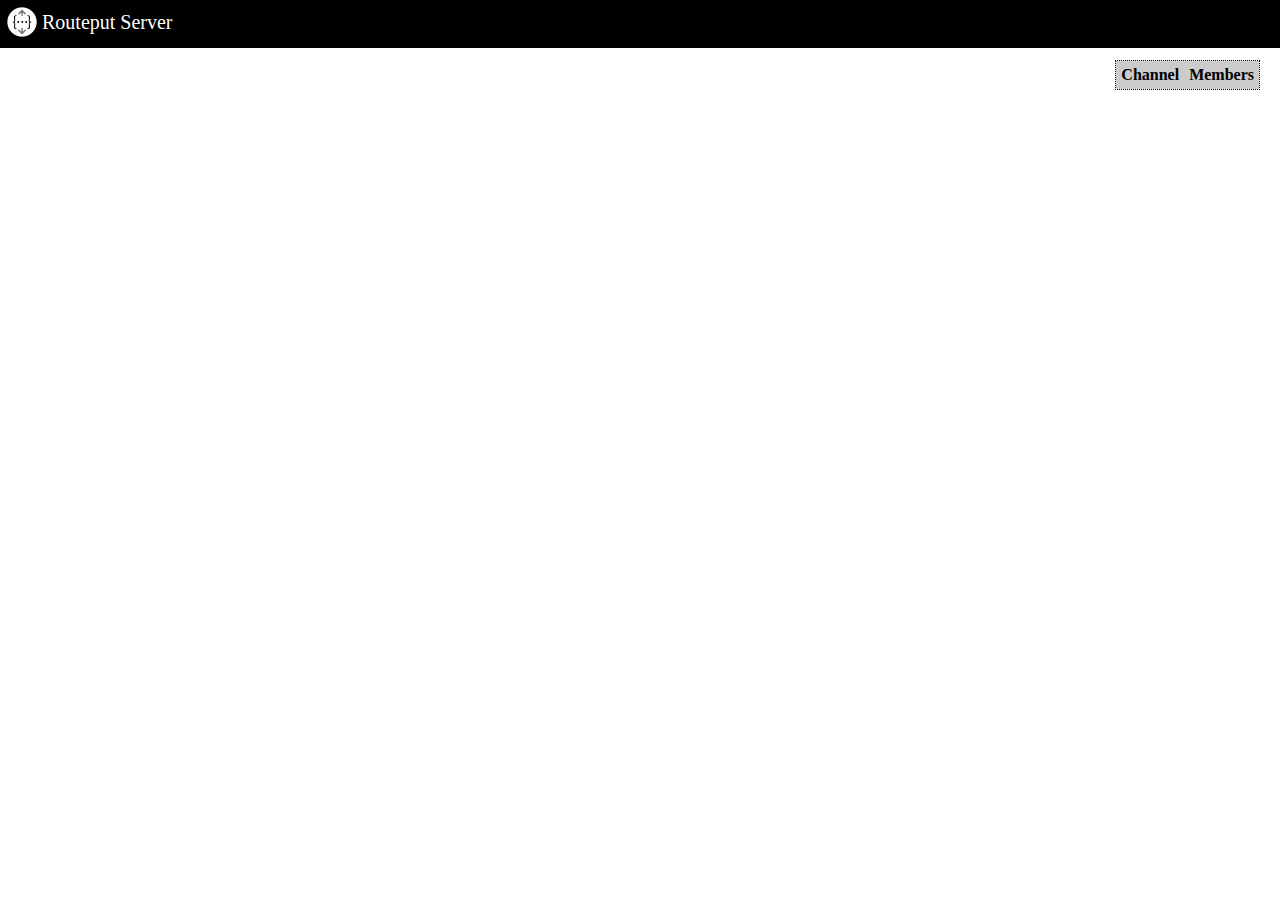
==== src/main/resources/index.html @ 7eb66729 "Added better client support, updated Server code a lot created interface for RoutePutSession (both c" ====
<html>
<head>
  <script src="routeput.js"></script>
  <script src="index.js"></script>
  <style type="text/css">
  .radio-toolbar {
    margin: 5px;
    }

    .radio-toolbar input[type="radio"] {
      opacity: 0;
      position: fixed;
      width: 0;
    }

    .radio-toolbar label {
        display: inline-block;
        background-color: #ddd;
        padding: 5px 5px;
        font-family: sans-serif, Arial;
        font-size: 16px;
        border: 2px solid #444;
        border-radius: 4px;
    }

    .radio-toolbar label:hover {
      background-color: #dfd;
    }

    .radio-toolbar input[type="radio"]:focus + label {
        border: 2px dotted #444;
        font-weight: bold;
    }

    .radio-toolbar input[type="radio"]:checked + label {
        background-color: #bfb;
        border-color: #4c4;
        font-weight: bold;
    }

  </style>
</head>
<body style="background: white; background-size: 100% 100%; padding: 0px 0px 0px 0px; margin: 0px 0px 0px 0px;">
<div style="padding: 2px 2px 2px 2px; margin: 0px 0px 0px 0px; background: black; border: solid 1px black; color: white; position: fixed; top: 0; width: 100%; height: 42px;">
    <table width="100%"><tbody>
        <tr><td width="32px"><img src="icon-256.png" height="32" width="32"></td>
        <td style="color: white;" align="left"><a href="/" style="text-decoration: none; color: white; font-size: 20px;">Routeput Server</a></td>
        <td align="right"></td>
        </tr>
    </tbody></table>
</div>
<div id="channelStats" style="position: fixed; right: 20px; top: 60px; border: 1px black dotted;">
    <table id="channelStatsTable" style="text-align: center;" cellpadding="5" cellspacing="0">
        <tr style="background-color: #CCCCCC;"><th>Channel</th><th>Members</th></tr>
    </table>
</div>
<div id="console" style="width:99%; padding: 50px 5px 5px 5px; font-family: monospace; font-size: 10px;">
    
</div>
</body>
</html>
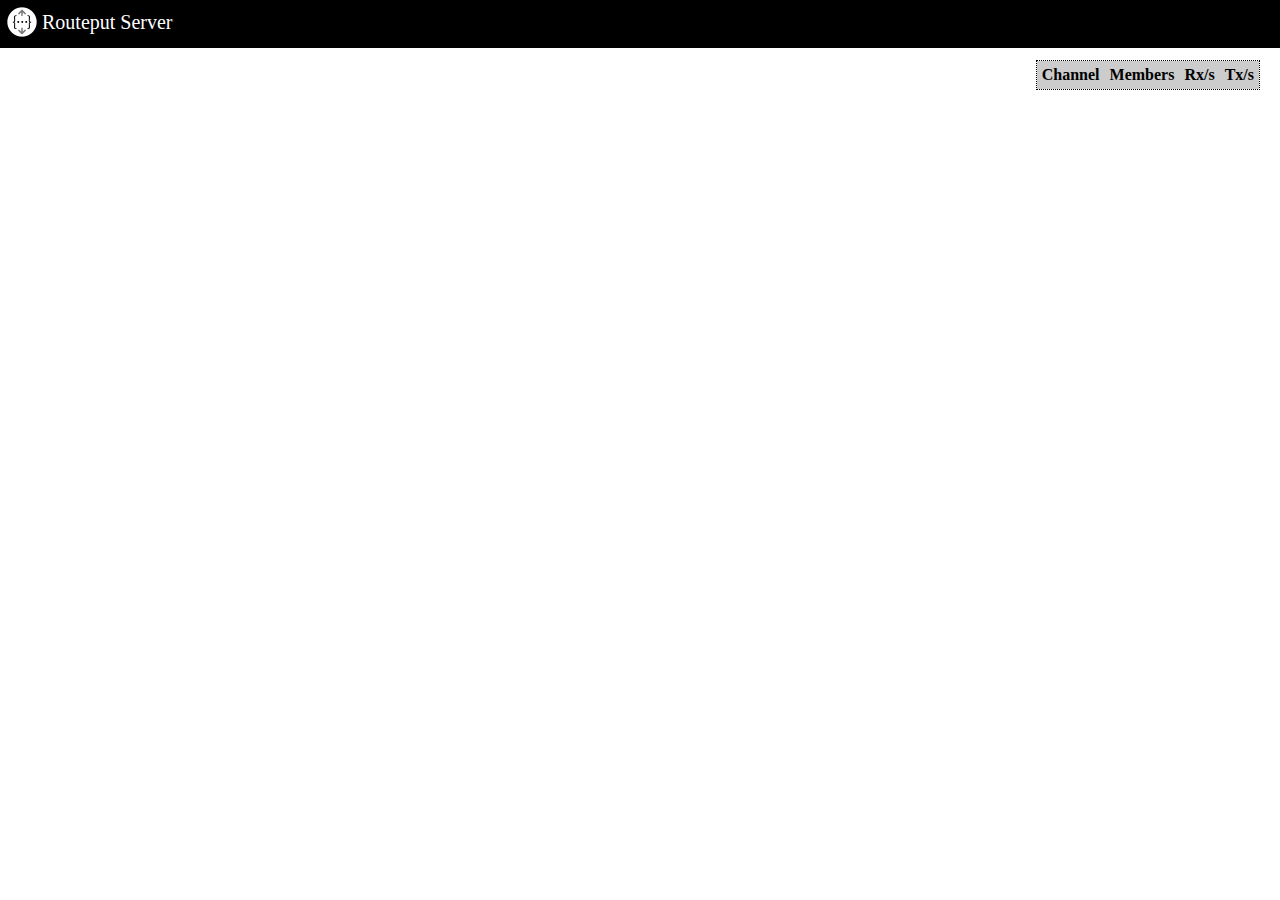
==== commit acfb238e: "Way too many changes, changed packet structure to use __routeput for all meta info - less field coll" ====
--- a/src/main/resources/index.html
+++ b/src/main/resources/index.html
@@ -51,7 +51,7 @@
 </div>
 <div id="channelStats" style="position: fixed; right: 20px; top: 60px; border: 1px black dotted;">
     <table id="channelStatsTable" style="text-align: center;" cellpadding="5" cellspacing="0">
-        <tr style="background-color: #CCCCCC;"><th>Channel</th><th>Members</th></tr>
+        <tr style="background-color: #CCCCCC;"><th>Channel</th><th>Members</th><th>Rx/s</th><th>Tx/s</th></tr>
     </table>
 </div>
 <div id="console" style="width:99%; padding: 50px 5px 5px 5px; font-family: monospace; font-size: 10px;">
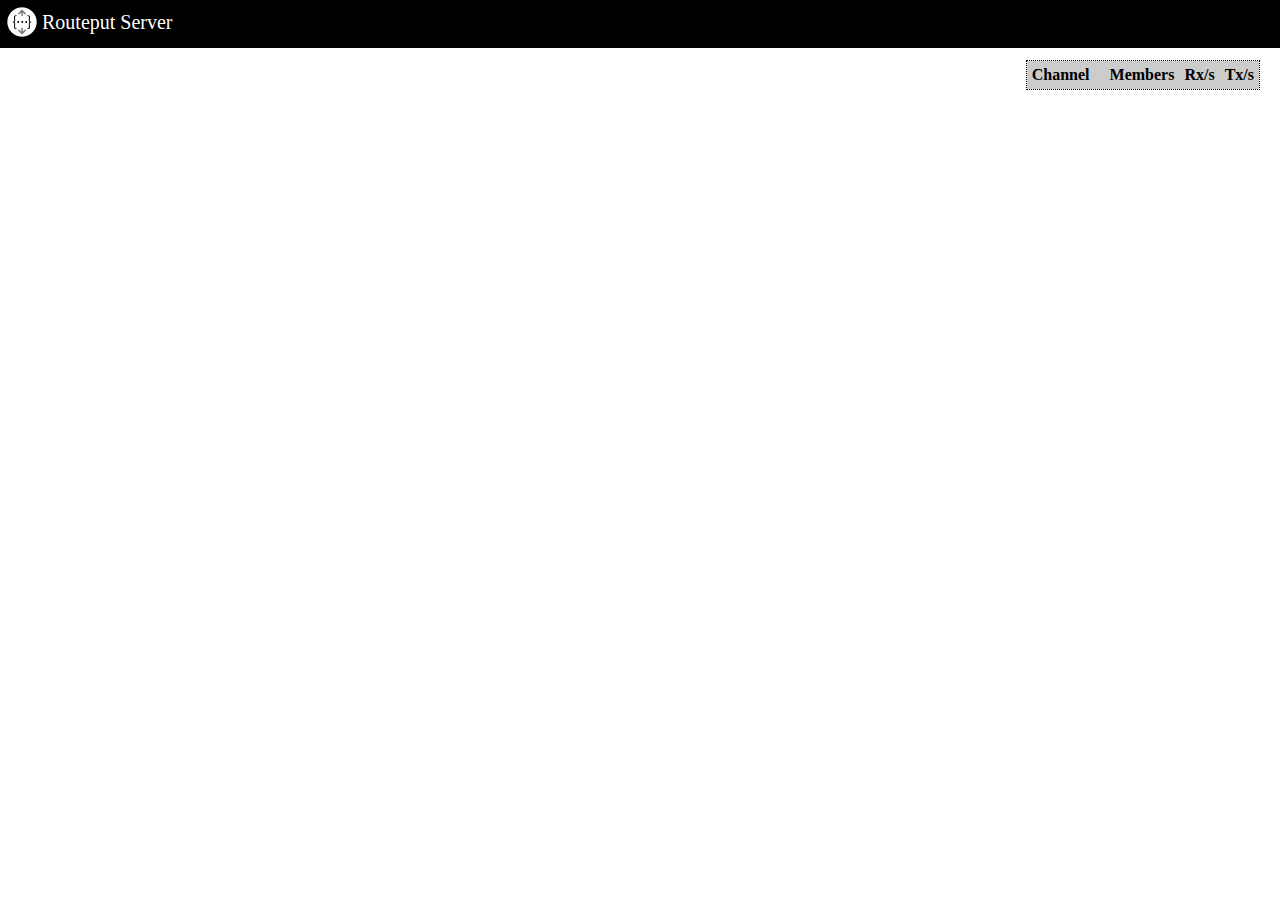
==== commit a4619b53: "Added features for radio signal detection, started work on binary streams" ====
--- a/src/main/resources/index.html
+++ b/src/main/resources/index.html
@@ -3,7 +3,11 @@
   <script src="routeput.js"></script>
   <script src="index.js"></script>
   <style type="text/css">
-  .radio-toolbar {
+    progress::-webkit-progress-bar {background-color: #fff; width: 100%;}
+    progress::-webkit-progress-value {background-color: green !important;}
+    progress {border: 1px solid black;}
+
+   .radio-toolbar {
     margin: 5px;
     }
 
@@ -19,7 +23,7 @@
         padding: 5px 5px;
         font-family: sans-serif, Arial;
         font-size: 16px;
-        border: 2px solid #444;
+        border: 2px solid rgb(145, 139, 139);
         border-radius: 4px;
     }
 
@@ -49,9 +53,9 @@
         </tr>
     </tbody></table>
 </div>
-<div id="channelStats" style="position: fixed; right: 20px; top: 60px; border: 1px black dotted;">
+<div id="channelStats" style="position: fixed; right: 20px; top: 60px; border: 1px black dotted; background-color: white;">
     <table id="channelStatsTable" style="text-align: center;" cellpadding="5" cellspacing="0">
-        <tr style="background-color: #CCCCCC;"><th>Channel</th><th>Members</th><th>Rx/s</th><th>Tx/s</th></tr>
+        <tr style="background-color: #CCCCCC;"><th>Channel</th><th></th><th>Members</th><th>Rx/s</th><th>Tx/s</th></tr>
     </table>
 </div>
 <div id="console" style="width:99%; padding: 50px 5px 5px 5px; font-family: monospace; font-size: 10px;">
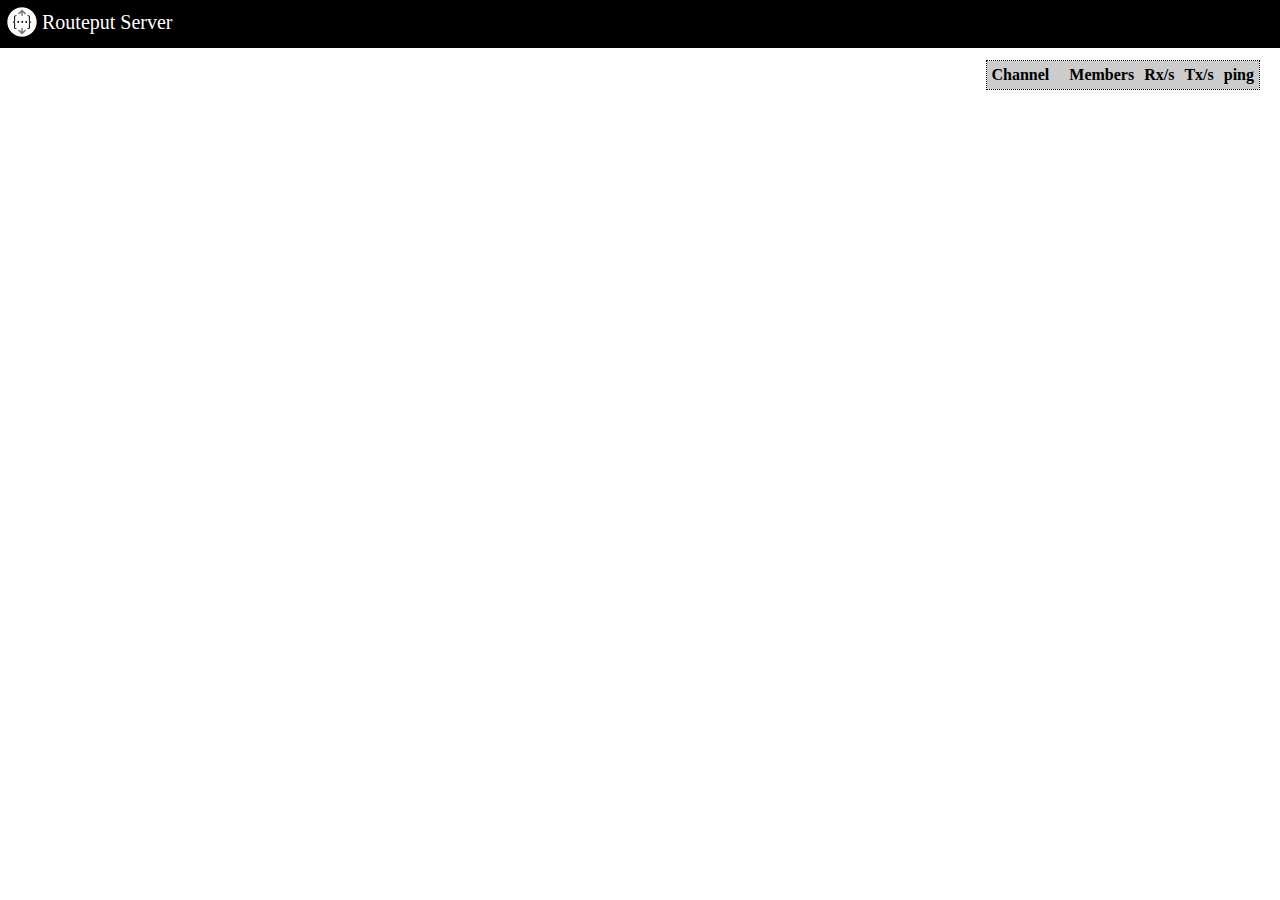
==== commit 493666c3: "Added ping tracking for channels" ====
--- a/src/main/resources/index.html
+++ b/src/main/resources/index.html
@@ -4,7 +4,6 @@
   <script src="index.js"></script>
   <style type="text/css">
     progress::-webkit-progress-bar {background-color: #fff; width: 100%;}
-    progress::-webkit-progress-value {background-color: green !important;}
     progress {border: 1px solid black;}
 
    .radio-toolbar {
@@ -41,24 +40,41 @@
         border-color: #4c4;
         font-weight: bold;
     }
-
+    progress.blue{
+      background-color:#1E90FF;
+      color:#1E90FF;
+    }
+    progress.blue[value] {color:#1E90FF} /* IE10 */
+    progress.blue::-webkit-progress-bar-value {background-color:#1E90FF}
+    progress.blue::-webkit-progress-value {background-color:#1E90FF}
+    progress.blue::-moz-progress-bar {background-color:#1E90FF}
+    
+    progress.green{
+      background-color:#1c7a5b;
+      color:#1c7a5b;
+    }
+    progress.green[value] {color:#1c7a5b} /* IE10 */
+    progress.green::-webkit-progress-bar-value {background-color:#1c7a5b}
+    progress.green::-webkit-progress-value {background-color:#1c7a5b}
+    progress.green::-moz-progress-bar {background-color:#1c7a5b}
+  
   </style>
 </head>
 <body style="background: white; background-size: 100% 100%; padding: 0px 0px 0px 0px; margin: 0px 0px 0px 0px;">
 <div style="padding: 2px 2px 2px 2px; margin: 0px 0px 0px 0px; background: black; border: solid 1px black; color: white; position: fixed; top: 0; width: 100%; height: 42px;">
     <table width="100%"><tbody>
         <tr><td width="32px"><img src="icon-256.png" height="32" width="32"></td>
-        <td style="color: white;" align="left"><a href="/" style="text-decoration: none; color: white; font-size: 20px;">Routeput Server</a></td>
+        <td style="color: white;" align="left"><a href="/" id="serverTitle" style="text-decoration: none; color: white; font-size: 20px;">Routeput Server</a></td>
         <td align="right"></td>
         </tr>
     </tbody></table>
 </div>
 <div id="channelStats" style="position: fixed; right: 20px; top: 60px; border: 1px black dotted; background-color: white;">
     <table id="channelStatsTable" style="text-align: center;" cellpadding="5" cellspacing="0">
-        <tr style="background-color: #CCCCCC;"><th>Channel</th><th></th><th>Members</th><th>Rx/s</th><th>Tx/s</th></tr>
+        <tr style="background-color: #CCCCCC;"><th>Channel</th><th></th><th>Members</th><th>Rx/s</th><th>Tx/s</th><th>ping</th></tr>
     </table>
 </div>
-<div id="console" style="width:99%; padding: 50px 5px 5px 5px; font-family: monospace; font-size: 10px;">
+<div id="console" style="width:99%; padding: 50px 5px 5px 5px; font-family: monospace; font-size: 10px; overflow-wrap: anywhere;">
     
 </div>
 </body>
